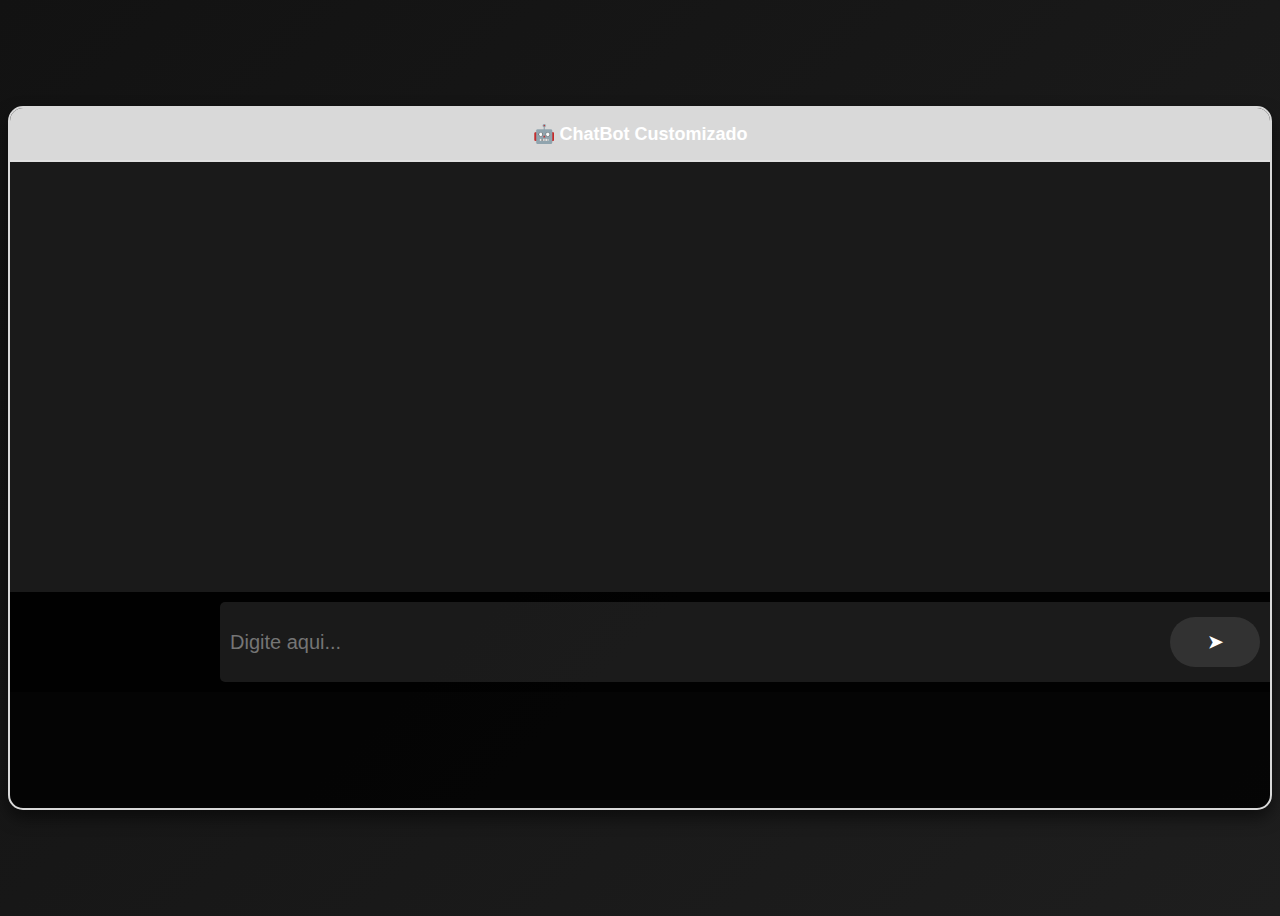
==== chatbot/src/main/resources/templates/chatbot.html @ d8ecd617 "chatbot" ====
<!DOCTYPE html>
<html lang="pt-br">
<head>
    <meta charset="UTF-8">
    <meta name="viewport" content="width=device-width, initial-scale=1.0">
    <title>ChatBot Customizado</title>
    <style>
        body {
            font-family: 'Poppins', sans-serif;
            display: flex;
            justify-content: center;
            align-items: center;
            height: 100vh;
            background: linear-gradient(135deg, #121212, #1e1e1e);
            color: white;
            overflow: hidden;
        }
        .chat-container {
            width: 1450px;
            background: rgba(0, 0, 0, 0.8);
            border-radius: 15px;
            box-shadow: 0 8px 16px rgba(0, 0, 0, 0.5);
            overflow: hidden;
            height: 700px;
        
            border: 2px solid  #D9D9D9
            
;      }
        .chat-header {
            background:   #D9D9D9;
            padding: 15px;
            text-align: center;
            font-size: 18px;
            font-weight: bold;
            border-bottom: 2px solid rgba(255, 255, 255, 0.2);
        }
        .chat-box {
            height: 400px;
            overflow-y: auto;
            padding: 15px;
            display: flex;
            flex-direction: column;
            gap: 10px;
            background: #1a1a1a;
        }
        .message {
            padding: 10px;
            border-radius: 8px;
            max-width: 80%;
            word-wrap: break-word;
        }
        .user-message {
            background:  rgba(255, 255, 255, 0.1);
            align-self: flex-end;
        }
        .bot-message {
            background: rgba(255, 255, 255, 0.1);
            align-self: flex-start;
        }
        .input-container {
            display: flex;
            padding: 10px;
            background: rgba(0, 0, 0, 0.6);
        }
        input {
            
            padding: 10px;
            border: none;
            border-radius: 5px;
            outline: none;
            background: rgba(255, 255, 255, 0.1);
            color: white;
            height: 60px;
            width: 1200px;
            font-size: 20px;
            margin-left: 200px;
        }
        button {
            padding: 10px;
            margin-left: -120px;
            border: none;
            border-radius: 50px;
            cursor: pointer;
            background: rgba(255, 255, 255, 0.1);
            color: white;
            font-weight: bold;
            width: 100px;
            height: 50px;
            margin-top: 15px;
            font-size: 18px;

        }
        button:hover {
            background:  #D9D9D9;
        }
    </style>
</head>
<body>
    <div class="chat-container">
        <div class="chat-header">🤖 ChatBot Customizado</div>
        <div class="chat-box" id="chatBox"></div>
        <div class="input-container">
            <input type="text" id="userInput" placeholder="Digite aqui...">
            <button onclick="sendMessage()">➤</button>
        </div>
    </div>

    <script>


async function sendMessage() {
    const userInput = document.getElementById("userInput").value;
    
    // Definindo o corpo da requisição com a mensagem do usuário
    const requestBody = {
        message: userInput
    };

    try {
        // Fazendo a requisição para o backend
        const response = await fetch('http://localhost:8080/bot/chat', {
            method: 'POST',
            headers: {
                'Content-Type': 'application/json',
            },
            body: JSON.stringify(requestBody)
        });

        // Verificando se a resposta foi bem-sucedida
        if (response.ok) {
            const data = await response.json();  // Fazendo o parsing da resposta JSON
            console.log('Resposta do bot:', data.response);  // Exibindo a resposta no console

            // Exibindo a resposta na interface
            const chatBox = document.getElementById('chatBox');
            const botMessage = document.createElement('div');
            botMessage.classList.add('message', 'bot-message');
            botMessage.innerText = data.response;
            chatBox.appendChild(botMessage);
        } else {
            console.error('Erro na requisição:', response.status);
        }
    } catch (error) {
        console.error('Erro na requisição:', error);
    }

    // Limpando o campo de entrada
    document.getElementById("userInput").value = '';
}

       
    </script>
</body>
</html>
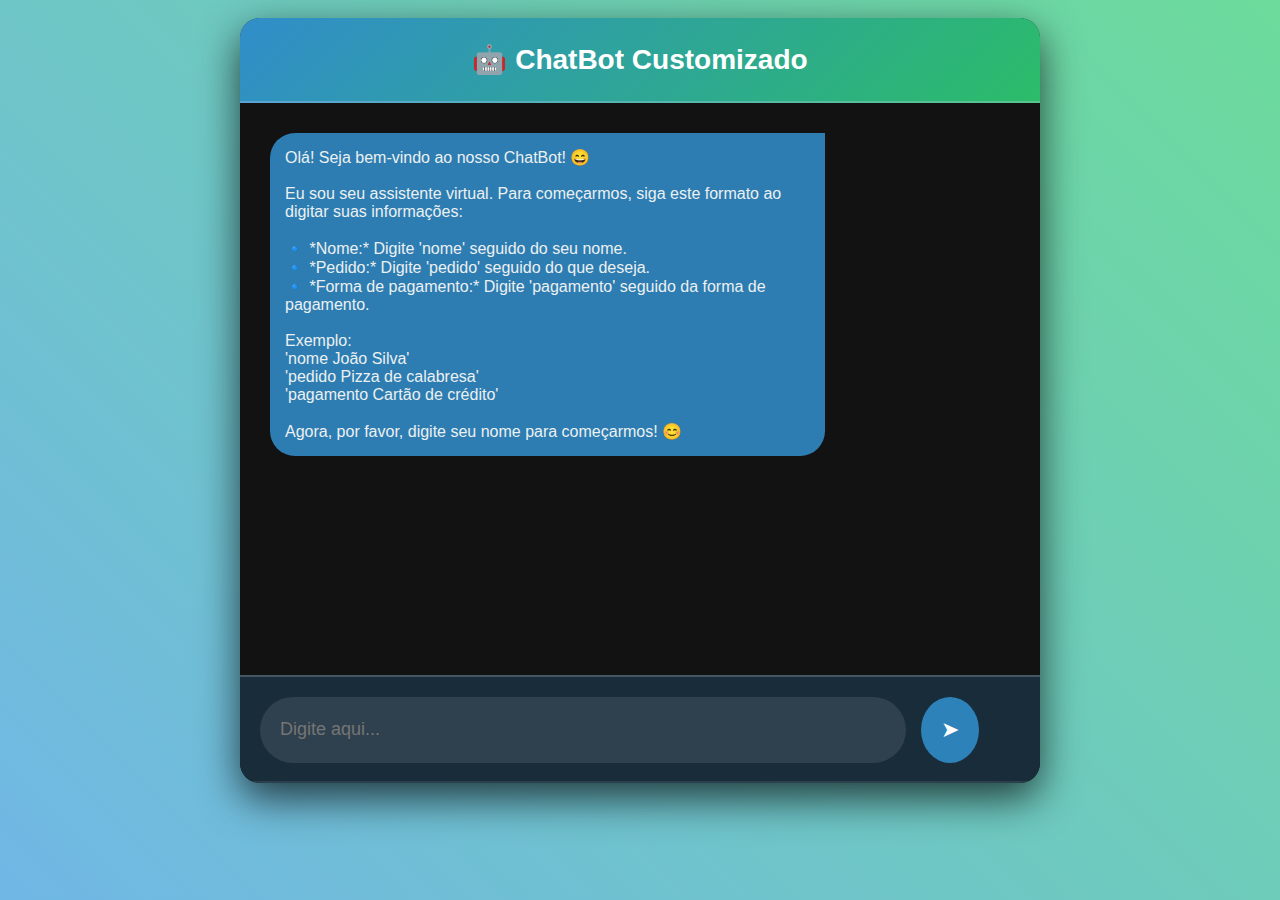
==== commit 12bfd8f7: "mudança no layout/conclusão de pagina do cleinte" ====
--- a/chatbot/src/main/resources/templates/chatbot.html
+++ b/chatbot/src/main/resources/templates/chatbot.html
@@ -5,93 +5,168 @@
     <meta name="viewport" content="width=device-width, initial-scale=1.0">
     <title>ChatBot Customizado</title>
     <style>
+        * {
+            margin: 0;
+            padding: 0;
+            box-sizing: border-box;
+        }
+
         body {
             font-family: 'Poppins', sans-serif;
+            background: linear-gradient(45deg, rgba(52, 152, 219, 0.7), rgba(46, 204, 113, 0.7));
             display: flex;
             justify-content: center;
             align-items: center;
             height: 100vh;
-            background: linear-gradient(135deg, #121212, #1e1e1e);
             color: white;
             overflow: hidden;
-        }
+            padding-bottom: 100px; /* Adicionado espaço extra para o teclado */
+        }
+
+        /* Caixa de chat */
         .chat-container {
-            width: 1450px;
+            width: 80%;
+            max-width: 800px;
+            height: 85vh;
             background: rgba(0, 0, 0, 0.8);
-            border-radius: 15px;
-            box-shadow: 0 8px 16px rgba(0, 0, 0, 0.5);
-            overflow: hidden;
-            height: 700px;
-        
-            border: 2px solid  #D9D9D9
-            
-;      }
-        .chat-header {
-            background:   #D9D9D9;
-            padding: 15px;
-            text-align: center;
-            font-size: 18px;
-            font-weight: bold;
-            border-bottom: 2px solid rgba(255, 255, 255, 0.2);
-        }
-        .chat-box {
-            height: 400px;
-            overflow-y: auto;
-            padding: 15px;
+            border-radius: 20px;
+            box-shadow: 0 15px 40px rgba(0, 0, 0, 0.7);
             display: flex;
             flex-direction: column;
-            gap: 10px;
-            background: #1a1a1a;
-        }
+            position: relative;
+            overflow: hidden;
+        }
+
+        .chat-container:hover {
+            transform: scale(1.05);
+        }
+
+        /* Cabeçalho */
+        .chat-header {
+            background: linear-gradient(135deg, rgba(52, 152, 219, 0.9), rgba(46, 204, 113, 0.9));
+            padding: 25px;
+            text-align: center;
+            font-size: 28px;
+            font-weight: bold;
+            color: white;
+            border-bottom: 2px solid rgba(255, 255, 255, 0.2);
+            box-shadow: 0 4px 10px rgba(0, 0, 0, 0.5);
+        }
+
+        .chat-header:hover {
+            background: linear-gradient(135deg, rgba(52, 152, 219, 1), rgba(46, 204, 113, 1));
+        }
+
+        /* Caixa de mensagens */
+        .chat-box {
+            flex-grow: 1;
+            overflow-y: auto;
+            padding: 30px;
+            display: flex;
+            flex-direction: column;
+            gap: 15px;
+            background: #121212;
+            color: #ecf0f1;
+            position: relative;
+            border-bottom: 2px solid rgba(255, 255, 255, 0.1);
+            overflow-x: hidden;
+            padding-bottom: 100px; /* Ajustado para dar mais espaço para a última mensagem */
+        }
+
+        /* Animação de fade-in para mensagens */
+        @keyframes messageFadeIn {
+            from {
+                opacity: 0;
+                transform: translateY(10px);
+            }
+            to {
+                opacity: 1;
+                transform: translateY(0);
+            }
+        }
+
         .message {
-            padding: 10px;
-            border-radius: 8px;
-            max-width: 80%;
+            padding: 15px;
+            border-radius: 25px;
+            max-width: 75%;
             word-wrap: break-word;
-        }
+            position: relative;
+            animation: messageFadeIn 0.7s ease-out forwards;
+        }
+
         .user-message {
-            background:  rgba(255, 255, 255, 0.1);
+            background: rgba(46, 204, 113, 0.8);
             align-self: flex-end;
-        }
+            border-top-left-radius: 0;
+        }
+
         .bot-message {
-            background: rgba(255, 255, 255, 0.1);
+            background: rgba(52, 152, 219, 0.8);
             align-self: flex-start;
-        }
+            border-top-right-radius: 0;
+        }
+
+        /* Caixa de entrada */
         .input-container {
             display: flex;
-            padding: 10px;
-            background: rgba(0, 0, 0, 0.6);
-        }
+            padding: 20px;
+            background: rgba(52, 152, 219, 0.2);
+            position: absolute;
+            bottom: 0;
+            width: 100%;
+            border-top: 2px solid rgba(255, 255, 255, 0.2);
+        }
+
         input {
-            
-            padding: 10px;
+            padding: 20px;
             border: none;
-            border-radius: 5px;
+            border-radius: 50px;
             outline: none;
             background: rgba(255, 255, 255, 0.1);
             color: white;
-            height: 60px;
-            width: 1200px;
-            font-size: 20px;
-            margin-left: 200px;
-        }
+            font-size: 18px;
+            width: 85%;
+            transition: background 0.3s;
+        }
+
+        input:focus {
+            background: rgba(255, 255, 255, 0.2);
+        }
+
         button {
-            padding: 10px;
-            margin-left: -120px;
+            padding: 20px;
+            margin-left: 15px;
             border: none;
-            border-radius: 50px;
+            border-radius: 50%;
             cursor: pointer;
-            background: rgba(255, 255, 255, 0.1);
+            background: rgba(52, 152, 219, 0.8);
             color: white;
-            font-weight: bold;
-            width: 100px;
-            height: 50px;
-            margin-top: 15px;
-            font-size: 18px;
-
-        }
+            font-size: 22px;
+            transition: transform 0.3s ease, background 0.3s ease;
+        }
+
         button:hover {
-            background:  #D9D9D9;
+            transform: scale(1.1);
+            background: rgba(52, 152, 219, 1);
+        }
+
+        /* Efeito de digitação do bot */
+        .typing-animation {
+            display: inline-block;
+            width: 0;
+            height: 20px;
+            background: transparent;
+            border-right: 3px solid #fff;
+            animation: typing 1s steps(30) infinite;
+        }
+
+        @keyframes typing {
+            0% {
+                width: 0;
+            }
+            100% {
+                width: 100%;
+            }
         }
     </style>
 </head>
@@ -104,51 +179,132 @@
             <button onclick="sendMessage()">➤</button>
         </div>
     </div>
-
     <script>
-
-
-async function sendMessage() {
-    const userInput = document.getElementById("userInput").value;
+ 
+    let userName = '';  // Variável para armazenar o nome do usuário
+
+    // Função que adiciona uma mensagem inicial estática
+window.onload = function() {
+    const chatBox = document.getElementById('chatBox');
+    const welcomeMessage = document.createElement('div');
+    welcomeMessage.classList.add('message', 'bot-message');
+    welcomeMessage.innerText = "Olá! Seja bem-vindo ao nosso ChatBot! 😄\n\nEu sou seu assistente virtual. Para começarmos, siga este formato ao digitar suas informações:\n\n" +
+        "🔹 *Nome:* Digite 'nome' seguido do seu nome.\n" +
+        "🔹 *Pedido:* Digite 'pedido' seguido do que deseja.\n" +
+        "🔹 *Forma de pagamento:* Digite 'pagamento' seguido da forma de pagamento.\n\n" +
+        "Exemplo:\n" +
+        "'nome João Silva'\n" +
+        "'pedido Pizza de calabresa'\n" +
+        "'pagamento Cartão de crédito'\n\n" +
+        "Agora, por favor, digite seu nome para começarmos! 😊";
+    chatBox.appendChild(welcomeMessage);
+    scrollToBottom();
+};
+
+
+    let chatHistory = []; // Array para armazenar mensagens
+
+    async function sendMessage() {
+        const userInput = document.getElementById("userInput").value;
+        if (!userInput.trim()) return; // Impede envio de mensagem vazia
+
+        // Adiciona a mensagem do usuário ao histórico
+        chatHistory.push({ sender: "user", message: userInput });
+
+        // Exibe mensagem do usuário no chat
+        const chatBox = document.getElementById("chatBox");
+        const userMessage = document.createElement('div');
+        userMessage.classList.add('message', 'user-message');
+        userMessage.innerText = userInput;
+        chatBox.appendChild(userMessage);
+
+        // Limpa o input
+        document.getElementById("userInput").value = '';
+
+        // Captura o nome do usuário na primeira mensagem
+        if (!userName) {
+            userName = userInput.trim();  // Assume que o nome é a primeira mensagem
+            console.log('Nome do usuário:', userName);
+        }
+
+        try {
+            const response = await fetch('http://localhost:8080/bot/chat', {
+                method: 'POST',
+                headers: { 'Content-Type': 'application/json' },
+                body: JSON.stringify({ message: userInput })
+            });
+
+            if (response.ok) {
+                const data = await response.json();
+                console.log('Resposta do bot:', data.response);
+
+                // Adiciona a resposta do bot ao histórico
+                chatHistory.push({ sender: "bot", message: data.response });
+
+                // Exibe resposta do bot no chat
+                const botMessage = document.createElement('div');
+                botMessage.classList.add('message', 'bot-message');
+                botMessage.innerText = data.response;
+                chatBox.appendChild(botMessage);
+
+                // Envia histórico atualizado para o backend
+                sendDataToBackend();
+            } else {
+                console.error('Erro na requisição:', response.status);
+            }
+        } catch (error) {
+            console.error('Erro na requisição:', error);
+        }
+    }
+
+    // Função para enviar todo o histórico de mensagens para o backend no endpoint @PostMapping("/sendData")
+    async function sendDataToBackend() {
+        try {
+            // Filtra apenas as mensagens enviadas pelo usuário
+            const userMessages = chatHistory.filter(msg => msg.sender === "user").slice(0, 4);
+
+            if (userMessages.length < 4) {
+                console.warn("Ainda não há mensagens suficientes do usuário para enviar.");
+                return;
+            }
+
+            // Aqui usamos o nome capturado junto com as outras mensagens
+            const pedidos = {
+                nome: userName.replace(/^\S+\s*/, ""),  // Agora usa o nome capturado
+                intemPedido: userMessages[1].message.replace(/^\S+\s*/, ""),  
+                formaDepagamneto: userMessages[2].message.replace(/^\S+\s*/, ""),   
+                numero: userMessages[3].message.replace(/\D/g, "") , 
+               
+              
+            };
+
+            const response = await fetch('http://localhost:8080/sendData', {
+                method: 'POST',
+                headers: { 'Content-Type': 'application/json' },
+                body: JSON.stringify(pedidos)
+            });
+
+            if (!response.ok) {
+                console.error('Erro ao enviar dados:', response.status);
+            } else {
+                console.log('Dados enviados com sucesso!');
+                window.location.href = "busca.html";
+            }
+        } catch (error) {
+            console.error('Erro ao enviar dados para o backend:', error);
+        }
+    }
+
+    // Função para rolar a tela até o final
+    function scrollToBottom() {
+        const chatBox = document.getElementById('chatBox');
+        chatBox.scrollTop = chatBox.scrollHeight;
+    }
+
+
+
+    </script>
     
-    // Definindo o corpo da requisição com a mensagem do usuário
-    const requestBody = {
-        message: userInput
-    };
-
-    try {
-        // Fazendo a requisição para o backend
-        const response = await fetch('http://localhost:8080/bot/chat', {
-            method: 'POST',
-            headers: {
-                'Content-Type': 'application/json',
-            },
-            body: JSON.stringify(requestBody)
-        });
-
-        // Verificando se a resposta foi bem-sucedida
-        if (response.ok) {
-            const data = await response.json();  // Fazendo o parsing da resposta JSON
-            console.log('Resposta do bot:', data.response);  // Exibindo a resposta no console
-
-            // Exibindo a resposta na interface
-            const chatBox = document.getElementById('chatBox');
-            const botMessage = document.createElement('div');
-            botMessage.classList.add('message', 'bot-message');
-            botMessage.innerText = data.response;
-            chatBox.appendChild(botMessage);
-        } else {
-            console.error('Erro na requisição:', response.status);
-        }
-    } catch (error) {
-        console.error('Erro na requisição:', error);
-    }
-
-    // Limpando o campo de entrada
-    document.getElementById("userInput").value = '';
-}
-
-       
-    </script>
-</body>
+
+ 
 </html>
